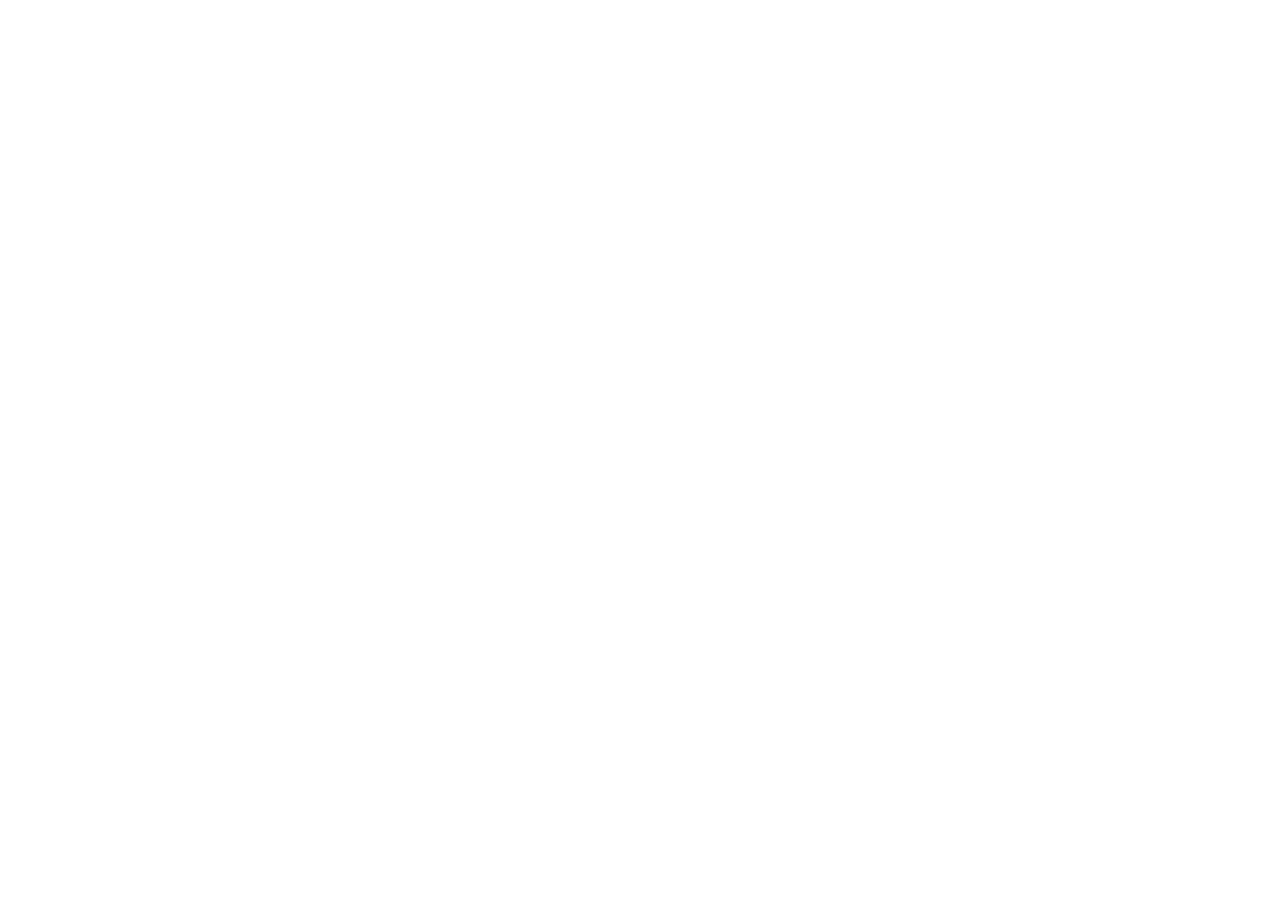
==== index.html @ 4bd6805a "Primer avance HTML" ====
<!DOCTYPE html>
<html>
  <head>
    <meta charset="utf-8">
    <meta http-equiv="X-UA-Compatible" content="IE=edge">
    <meta name="viewport" content="width=device-width, user-scalable=no, initial-scale=1.0, maximum-scale=1.0, minimum-scale=1.0">
    <title>FoodMap</title>
    <link rel="stylesheet" href="assets/css/bootstrap.min.css">
    <link rel="shortcut icon" type="image/x-icon" href="assets/images/restoran.ico">
    <link rel="stylesheet" href="font/css/font-awesome.min.css">
    <link rel="stylesheet" href="assets/css/main.css">
  </head>
  <body>

    <!--Enlaces JS-->
    <script type="text/javascript" src="assets/js/jquery.js"></script>
    <script type="text/javascript" src="assets/js/bootstrap.min.js"></script>
    <script type="text/javascript" src="assets/js/app.js"></script>
  </body>
</html>
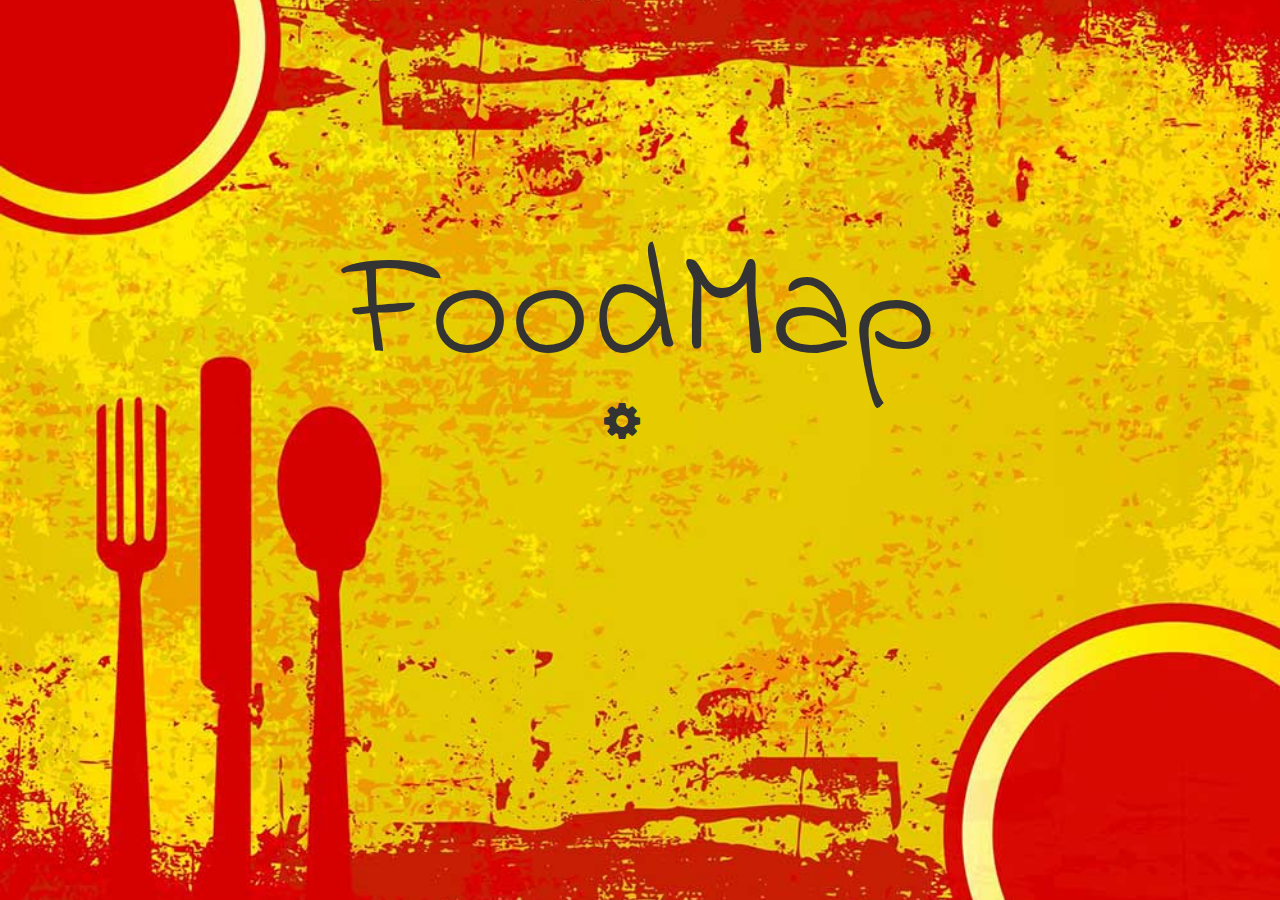
==== commit 34dd605b: "Segundo avance HTML y CSS" ====
--- a/index.html
+++ b/index.html
@@ -7,10 +7,35 @@
     <title>FoodMap</title>
     <link rel="stylesheet" href="assets/css/bootstrap.min.css">
     <link rel="shortcut icon" type="image/x-icon" href="assets/images/restoran.ico">
+    <link href="https://fonts.googleapis.com/css?family=Indie+Flower" rel="stylesheet">
     <link rel="stylesheet" href="font/css/font-awesome.min.css">
     <link rel="stylesheet" href="assets/css/main.css">
   </head>
   <body>
+    <!--Portada principal-->
+    <header class="portal hidden-xs">  
+      <div class="container">
+        <div class="row">
+          <div class="col col-md-12">
+            <h1 class="title hidden-xs">FoodMap</h1>
+            <i class="fa fa-cog fa-spin fa-3x fa-fw"></i>
+          </div>
+        </div>
+      </div> 
+    </header>
+    <!--Contenido visto en celulares-->
+    <header class="PortalCel visible-xs">
+      <div class="container">
+        <div class="row">
+          <div class="col-xs-12">
+            <h1 class="titleCel visible-xs">FoodMap</h1>
+            <i class="fa fa-spinner fa-pulse fa-3x fa-fw"></i>
+          </div>
+        </div>
+      </div>
+    </header>        
+            
+          
 
     <!--Enlaces JS-->
     <script type="text/javascript" src="assets/js/jquery.js"></script>
--- a/assets/css/main.css
+++ b/assets/css/main.css
@@ -0,0 +1,50 @@
+/*Arreglos principales*/
+* {
+	margin: 0 auto;
+	padding: 0;
+	-webkit-box-sizing: border-box;
+	-moz-box-sizing: border-box;
+	box-sizing: border-box;
+}
+body {
+	font-family: 'Indie Flower', cursive;  
+}
+/*Portada principal versión pc*/
+.portal {
+	background-image: url(../images/fondoFoodMap.jpg);
+	background-size: cover;
+	background-position: center;
+	background-repeat: no-repeat;
+	max-width: 100%;
+	min-height: 100vh;
+}
+.title {
+	text-align: center;
+	font-size: 11em;
+  margin-top: 1.5em;
+  margin-bottom: 0;
+}
+.fa-cog{
+	margin-left: 12.5em;
+}
+/*Portada principal visto en celular*/
+.PortalCel {
+	background-image: url(../images/fondoFoodMapCel.png);
+	background-size: cover;
+	background-position: center;
+	background-repeat: no-repeat;
+	max-width: 100%;
+	min-height: 100vh;
+}
+.titleCel {
+	color: #8A0808;
+	text-align: left;
+	font-size: 3em;
+  margin-top: 3em;
+  margin-left: 1.6em;
+  margin-bottom: 0;
+}
+.fa-spinner {
+	color: #8A0808;
+	margin-left: 2.8em;
+}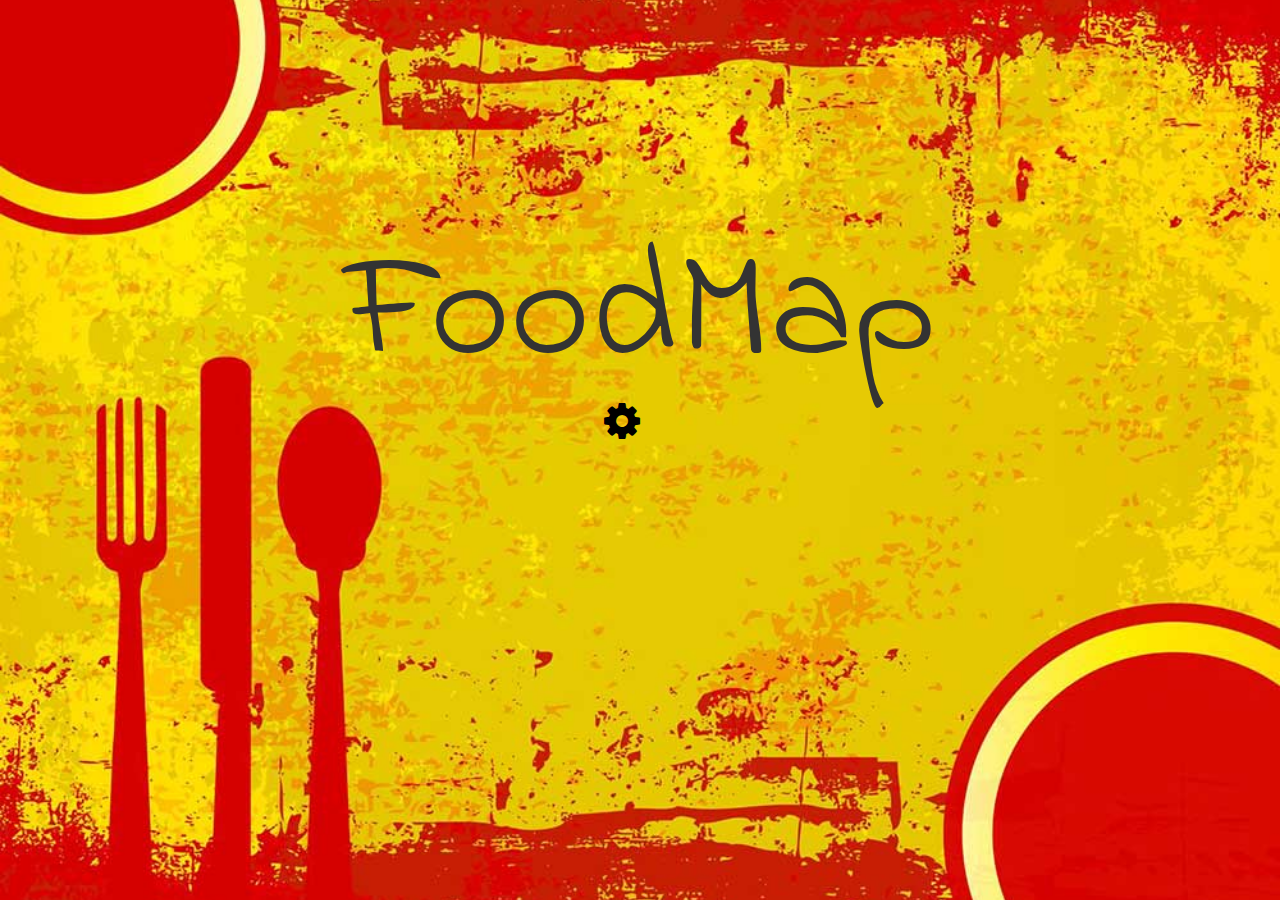
==== commit c8c91ec7: "Sexto avance JS y algunos agregados HTML (Agregando función mouse a versión PC)" ====
--- a/index.html
+++ b/index.html
@@ -18,24 +18,23 @@
         <div class="row">
           <div class="col col-md-12">
             <h1 class="title hidden-xs">FoodMap</h1>
-            <i class="fa fa-cog fa-spin fa-3x fa-fw"></i>
+            <a href="firstpart.html"><i class="fa fa-cog fa-spin fa-3x fa-fw"></i></a>
           </div>
         </div>
       </div> 
     </header>
     <!--Contenido visto en celulares-->
-    <header class="PortalCel visible-xs">
+    <header class="PortalCel visible-xs" id="splash">
       <div class="container">
         <div class="row">
           <div class="col-xs-12">
             <h1 class="titleCel visible-xs">FoodMap</h1>
-            <i class="fa fa-spinner fa-pulse fa-3x fa-fw"></i>
+            <a href="firstpart.html"><i class="fa fa-spinner fa-pulse fa-3x fa-fw"></i></a>
           </div>
         </div>
       </div>
-    </header>        
-            
-          
+    </header>
+    
 
     <!--Enlaces JS-->
     <script type="text/javascript" src="assets/js/jquery.js"></script>
--- a/assets/css/main.css
+++ b/assets/css/main.css
@@ -25,6 +25,7 @@
   margin-bottom: 0;
 }
 .fa-cog{
+	color: black;
 	margin-left: 12.5em;
 }
 /*Portada principal visto en celular*/
@@ -47,4 +48,84 @@
 .fa-spinner {
 	color: #8A0808;
 	margin-left: 2.8em;
-}+}
+/*Otro HTML*/
+/*hr arreglo principal*/
+hr {
+	border: 0.2em ridge #6666cc;
+}
+/*Fondo Principal*/
+.Celphone {
+	background-image: url(../images/FondoPrincipal.jpg);
+	background-size: cover;
+	background-position: center;
+	background-repeat: no-repeat;
+	max-width: 100%;
+	min-height: 100vh;
+}
+/*Segundo título*/
+.subtitle {
+	background-color: rgba(0, 0, 111, 0.5);
+	color: #FFFFFF;
+	font-size: 4em;
+	text-align: center;
+	padding: 0.2em;
+	border-radius: 1em;
+}
+/*Mapa*/
+.Map {
+	border-radius: 0.5em;
+	margin-left: 5em;
+}
+.MapLarge {
+	border-radius: 0.5em;
+	margin-left: 20em;
+	max-width: 100%
+}
+/*Cuadro de busqueda*/
+.search-phrase {
+	background-color: rgba(0, 0, 111, 0.5);
+	color: #FFFFFF;
+	font-size: 2em;
+	text-align: center;
+	padding: 0.2em;
+	border-radius: 1em;
+}
+.Search {
+	width: 20em;
+	background-color: #6666cc;
+	color: white;
+	padding: 0.2em;
+	border: none;
+	border-radius: 0.5em;
+	margin-left: 2.5em;
+	margin-bottom: 1em;
+}
+.Search::placeholder {
+  color: white;
+}
+.fa-search {
+	background-color: #6666cc;
+	color: white;
+	padding: 0.5em;
+	border-radius: 0.5em;
+}
+/*Imagenes de comida versión movil*/
+.image1, .image2, .image3, .image4, .image5, .image6 {
+	max-width: 100%;
+	border-radius: 0.5em;
+	margin-left: 4.2em;
+	margin-bottom: 1em;
+	cursor: pointer;
+}
+/*Imagenes de comida ersión pc*/
+.image1PC, .image2PC, .image3PC, .image4PC, .image5PC, .image6PC{
+	max-width: 100%;
+	border-radius: 0.5em;
+	margin-left: 21em;
+	margin-top: 2em;
+	margin-bottom: 2em;
+	cursor: pointer;
+}
+	
+
